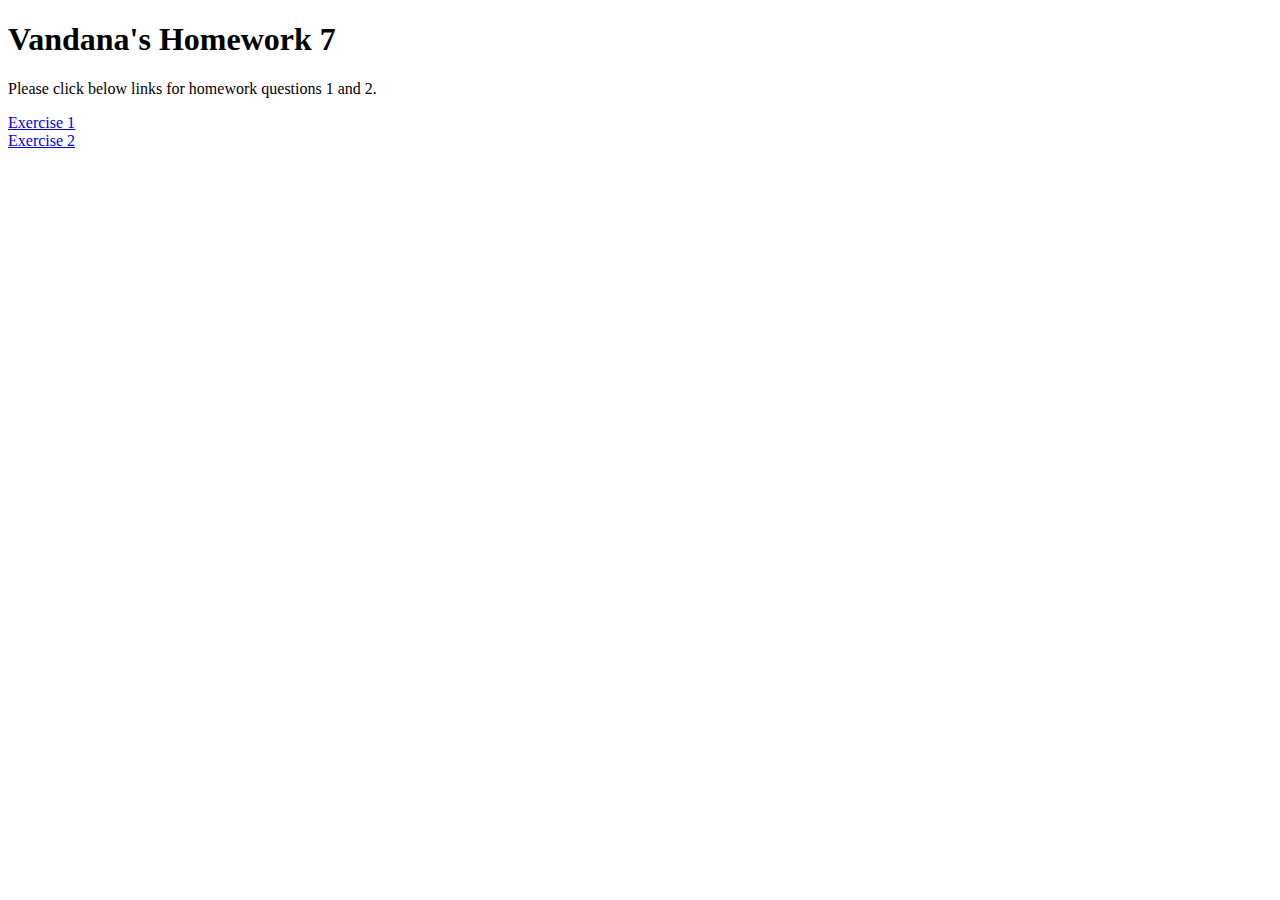
==== index.html @ 7bc44869 "Add files via upload" ====
<!DOCTYPE html>
<html lang="en">
<head>
    <meta charset="UTF-8">
    <meta name="viewport" content="width=device-width, initial-scale=1.0">
    <title>Vandana Choudhary</title>
    <link rel="stylesheet" href="../css/style.css">
</head>
<body>
    <h1>Vandana's Homework 7</h1>
    <p>Please click below links for homework questions 1 and 2.</p>
    <a href="html/ex1.html">Exercise 1</a><br>
    <a href="html/ex2.html">Exercise 2</a><br>
    
    
    
</body>
</html>
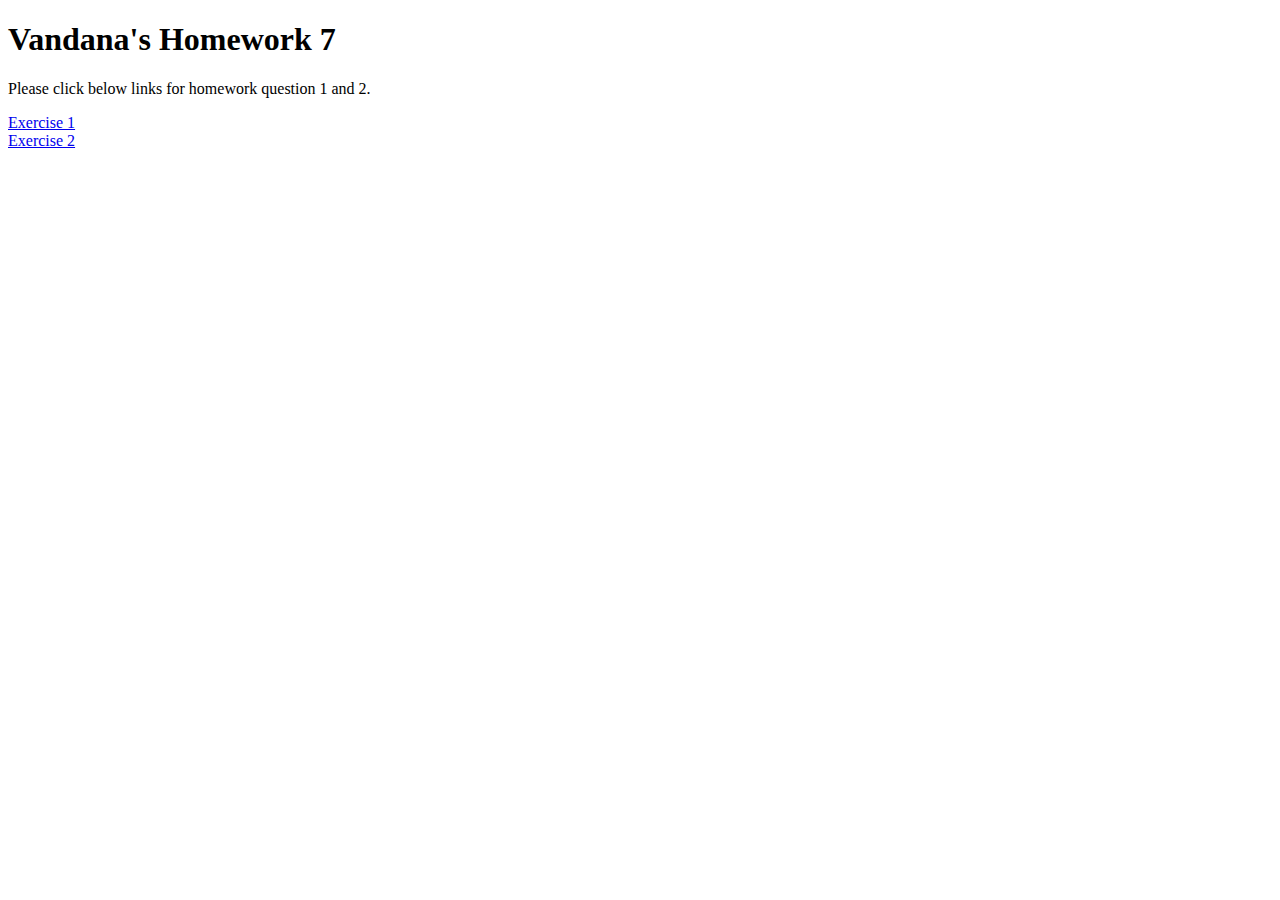
==== commit f35b7cea: "Update index.html" ====
--- a/index.html
+++ b/index.html
@@ -8,11 +8,11 @@
 </head>
 <body>
     <h1>Vandana's Homework 7</h1>
-    <p>Please click below links for homework questions 1 and 2.</p>
+    <p>Please click below links for homework question 1 and 2.</p>
     <a href="html/ex1.html">Exercise 1</a><br>
     <a href="html/ex2.html">Exercise 2</a><br>
     
     
     
 </body>
-</html>+</html>
